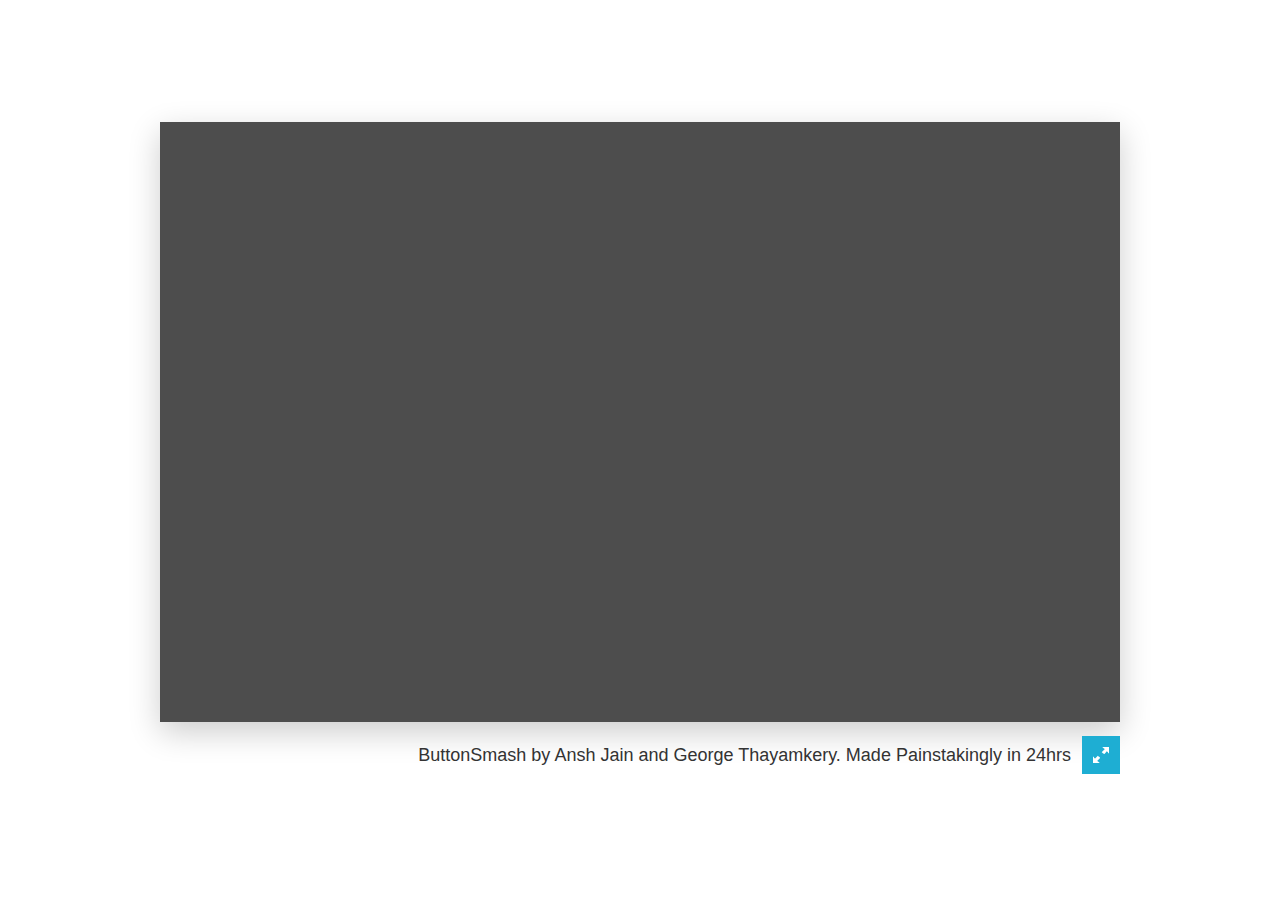
==== ButtonSmash/index.html @ a45f3749 "24hr game" ====
<!doctype html>
<html lang="en-us">
  <head>
    <meta charset="utf-8">
    <meta http-equiv="Content-Type" content="text/html; charset=utf-8">
    <title>Unity WebGL Player | ButtonSmash</title>
    <link rel="stylesheet" href="TemplateData/style.css">
    <link rel="shortcut icon" href="TemplateData/favicon.ico" />
    <script src="TemplateData/UnityProgress.js"></script>
  </head>
  <body class="template">
    <p class="header"><span>Unity WebGL Player | </span>ButtonSmash</p>
    <div class="template-wrap clear">
      <canvas class="emscripten" id="canvas" oncontextmenu="event.preventDefault()" height="600px" width="960px"></canvas>
      <br>
      <div class="fullscreen"><img src="TemplateData/fullscreen.png" width="38" height="38" alt="Fullscreen" title="Fullscreen" onclick="SetFullscreen(1);" /></div>
      <div class="title">ButtonSmash by Ansh Jain and George Thayamkery. Made Painstakingly in 24hrs</div>
    </div>
    <script type='text/javascript'>
  var Module = {
    TOTAL_MEMORY: 268435456,
    errorhandler: null,			// arguments: err, url, line. This function must return 'true' if the error is handled, otherwise 'false'
    compatibilitycheck: null,
    dataUrl: "Release/ButtonSmash.data",
    codeUrl: "Release/ButtonSmash.js",
    memUrl: "Release/ButtonSmash.mem",
  };
</script>
<script src="Release/UnityLoader.js"></script>

  </body>
</html>
---- ButtonSmash/TemplateData/style.css ----
/****************************************
  ==== RESETS
****************************************/

html,body,div,canvas { margin: 0; padding: 0; }
::-moz-selection { color: #333; text-shadow: none; }
::selection {  color: #333; text-shadow: none; }
.clear:after { visibility: hidden; display: block; font-size: 0; content: " "; clear: both; height: 0; }
.clear { display: inline-table; clear: both; }
/* Hides from IE-mac \*/ * html .clear { height: 1%; } .clear { display: block; } /* End hide from IE-mac */

/****************************************
  ==== LAYOUT
****************************************/

html, body { width: 100%; height: 100%; font-family: Helvetica, Verdana, Arial, sans-serif; }
body { }
p.header, p.footer { display: none; }
div.logo { width: 204px; height: 38px; float: left; background: url(logo.png) 0 0 no-repeat; position: relative; z-index: 10; }
div.title { height: 38px; line-height: 38px; padding: 0 10px; margin: 0 1px 0 0; float: right; color: #333; text-align: right; font-size: 18px; position: relative; z-index: 10; }
.template-wrap { position: absolute; top: 50%; left: 50%; -webkit-transform: translate(-50%, -50%); transform: translate(-50%, -50%); }
.template-wrap canvas { margin: 0 0 10px 0; position: relative; z-index: 9; box-shadow: 0 10px 30px rgba(0,0,0,0.2); -moz-box-shadow: 0 10px 30px rgba(0,0,0,0.2); }
.fullscreen { float: right; position: relative; z-index: 10; }

body.template { }
.template .template-wrap { }
.template .template-wrap canvas { }
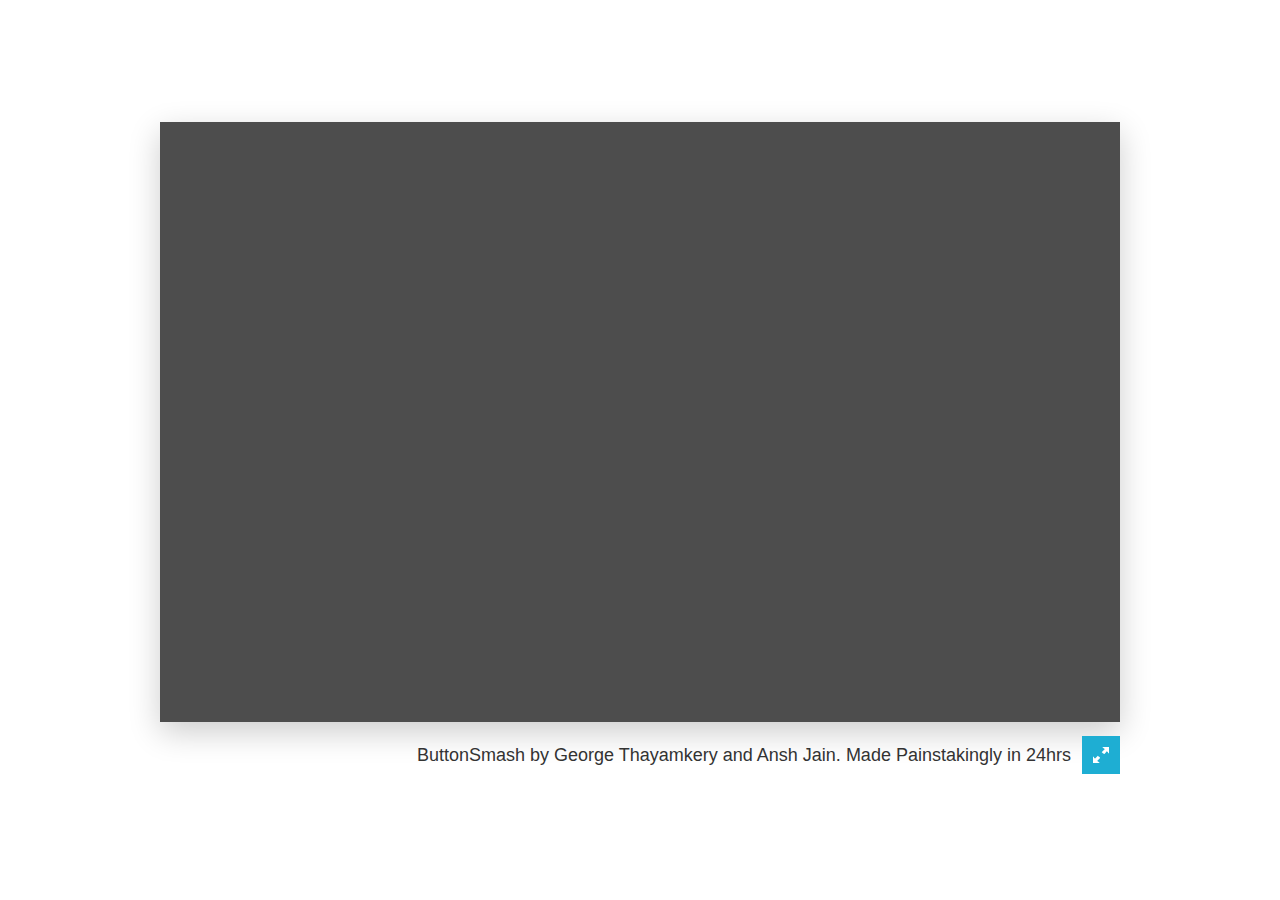
==== commit df37a622: "fixes" ====
--- a/ButtonSmash/index.html
+++ b/ButtonSmash/index.html
@@ -14,7 +14,7 @@
       <canvas class="emscripten" id="canvas" oncontextmenu="event.preventDefault()" height="600px" width="960px"></canvas>
       <br>
       <div class="fullscreen"><img src="TemplateData/fullscreen.png" width="38" height="38" alt="Fullscreen" title="Fullscreen" onclick="SetFullscreen(1);" /></div>
-      <div class="title">ButtonSmash by Ansh Jain and George Thayamkery. Made Painstakingly in 24hrs</div>
+      <div class="title">ButtonSmash by George Thayamkery and Ansh Jain. Made Painstakingly in 24hrs</div>
     </div>
     <script type='text/javascript'>
   var Module = {
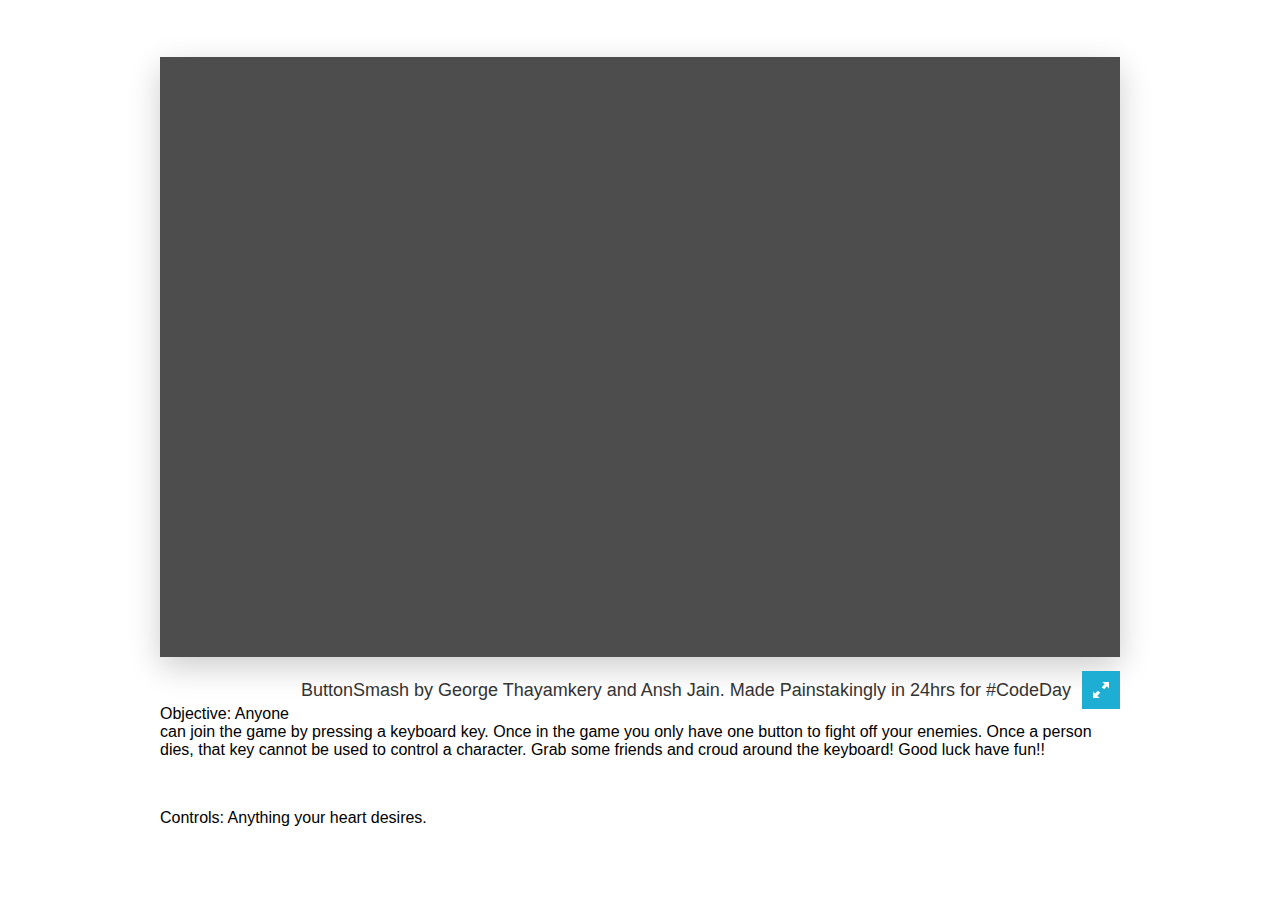
==== commit f913c4d6: "fixes" ====
--- a/ButtonSmash/index.html
+++ b/ButtonSmash/index.html
@@ -14,7 +14,12 @@
       <canvas class="emscripten" id="canvas" oncontextmenu="event.preventDefault()" height="600px" width="960px"></canvas>
       <br>
       <div class="fullscreen"><img src="TemplateData/fullscreen.png" width="38" height="38" alt="Fullscreen" title="Fullscreen" onclick="SetFullscreen(1);" /></div>
-      <div class="title">ButtonSmash by George Thayamkery and Ansh Jain. Made Painstakingly in 24hrs</div>
+      <div class="title">ButtonSmash by George Thayamkery and Ansh Jain. Made Painstakingly in 24hrs for #CodeDay</div>
+      <br>
+      <p>Objective: Anyone can join the game by pressing a keyboard key. Once in the game you only have one button to fight off your enemies. Once a person dies, that key cannot be used to control a character. Grab some friends and croud around the keyboard! Good luck have fun!!</p>
+      <br>
+      <p>Controls: Anything your heart desires.</p>
+
     </div>
     <script type='text/javascript'>
   var Module = {
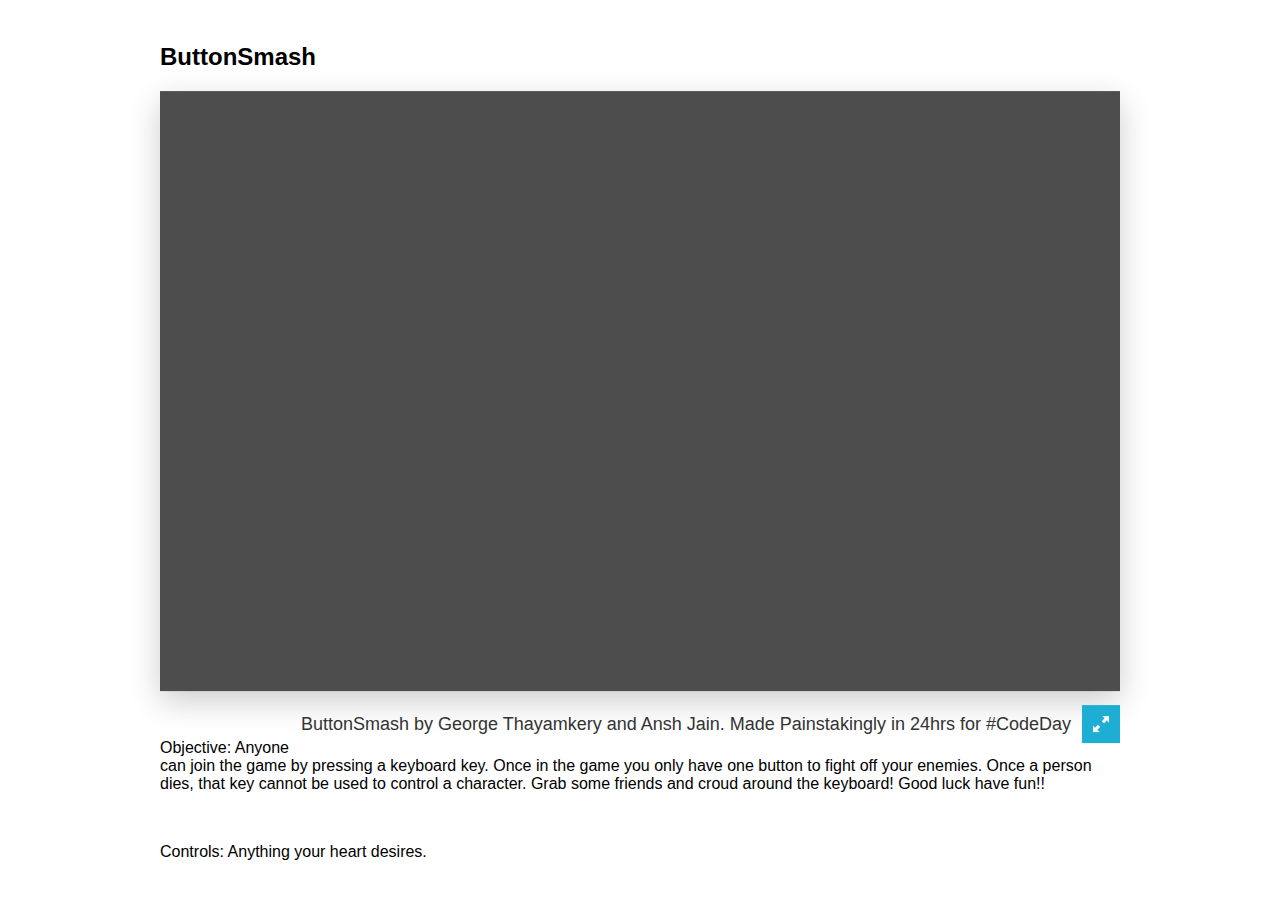
==== commit 8d7fa0c3: "small fix" ====
--- a/ButtonSmash/index.html
+++ b/ButtonSmash/index.html
@@ -11,6 +11,7 @@
   <body class="template">
     <p class="header"><span>Unity WebGL Player | </span>ButtonSmash</p>
     <div class="template-wrap clear">
+    <h2>ButtonSmash</h2>
       <canvas class="emscripten" id="canvas" oncontextmenu="event.preventDefault()" height="600px" width="960px"></canvas>
       <br>
       <div class="fullscreen"><img src="TemplateData/fullscreen.png" width="38" height="38" alt="Fullscreen" title="Fullscreen" onclick="SetFullscreen(1);" /></div>
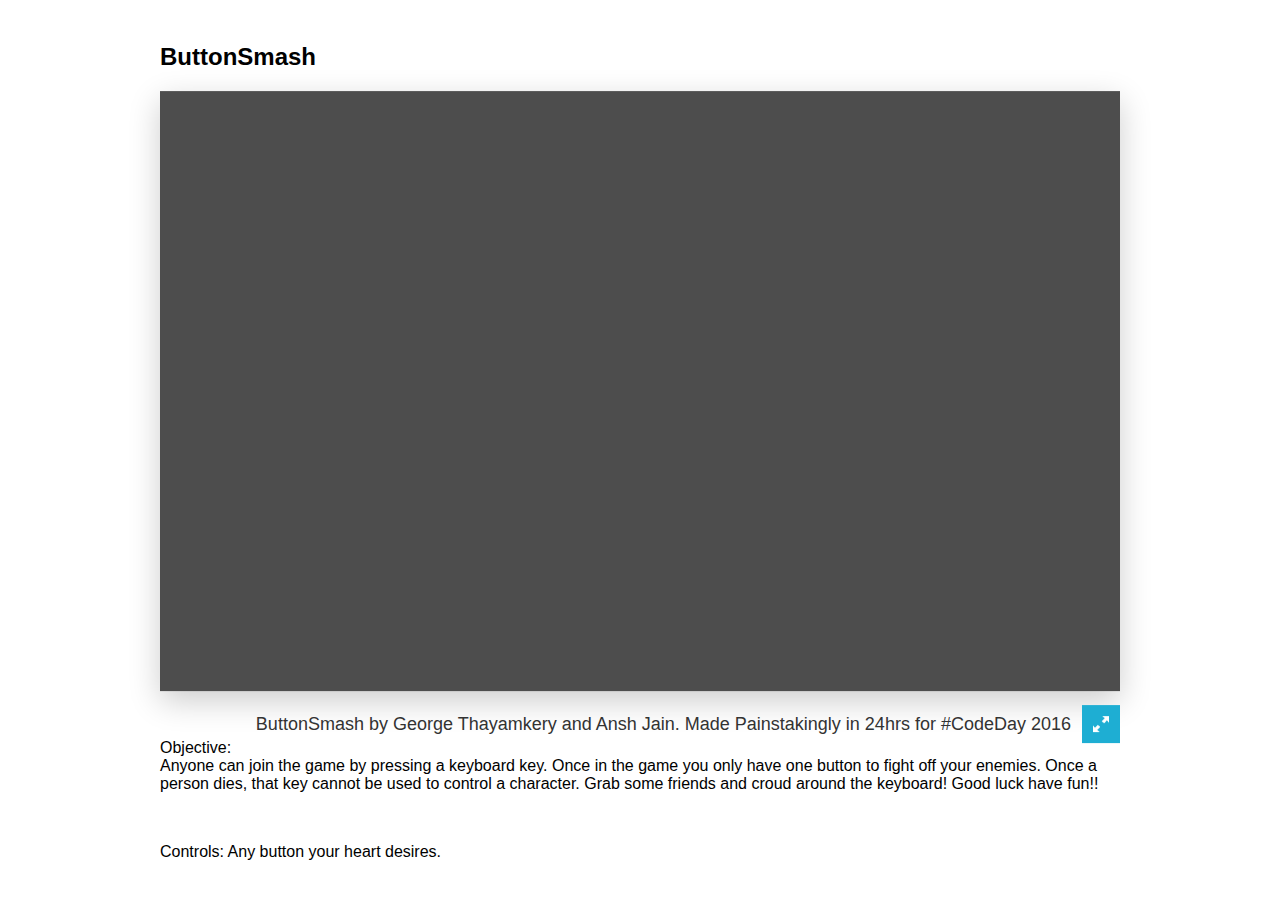
==== commit 859f5929: "refactoring" ====
--- a/ButtonSmash/index.html
+++ b/ButtonSmash/index.html
@@ -3,7 +3,7 @@
   <head>
     <meta charset="utf-8">
     <meta http-equiv="Content-Type" content="text/html; charset=utf-8">
-    <title>Unity WebGL Player | ButtonSmash</title>
+    <title>ButtonSmash | 2016</title>
     <link rel="stylesheet" href="TemplateData/style.css">
     <link rel="shortcut icon" href="TemplateData/favicon.ico" />
     <script src="TemplateData/UnityProgress.js"></script>
@@ -15,11 +15,11 @@
       <canvas class="emscripten" id="canvas" oncontextmenu="event.preventDefault()" height="600px" width="960px"></canvas>
       <br>
       <div class="fullscreen"><img src="TemplateData/fullscreen.png" width="38" height="38" alt="Fullscreen" title="Fullscreen" onclick="SetFullscreen(1);" /></div>
-      <div class="title">ButtonSmash by George Thayamkery and Ansh Jain. Made Painstakingly in 24hrs for #CodeDay</div>
+      <div class="title">ButtonSmash by George Thayamkery and Ansh Jain. Made Painstakingly in 24hrs for #CodeDay 2016</div>
       <br>
       <p>Objective: Anyone can join the game by pressing a keyboard key. Once in the game you only have one button to fight off your enemies. Once a person dies, that key cannot be used to control a character. Grab some friends and croud around the keyboard! Good luck have fun!!</p>
       <br>
-      <p>Controls: Anything your heart desires.</p>
+      <p>Controls: Any button your heart desires.</p>
 
     </div>
     <script type='text/javascript'>
